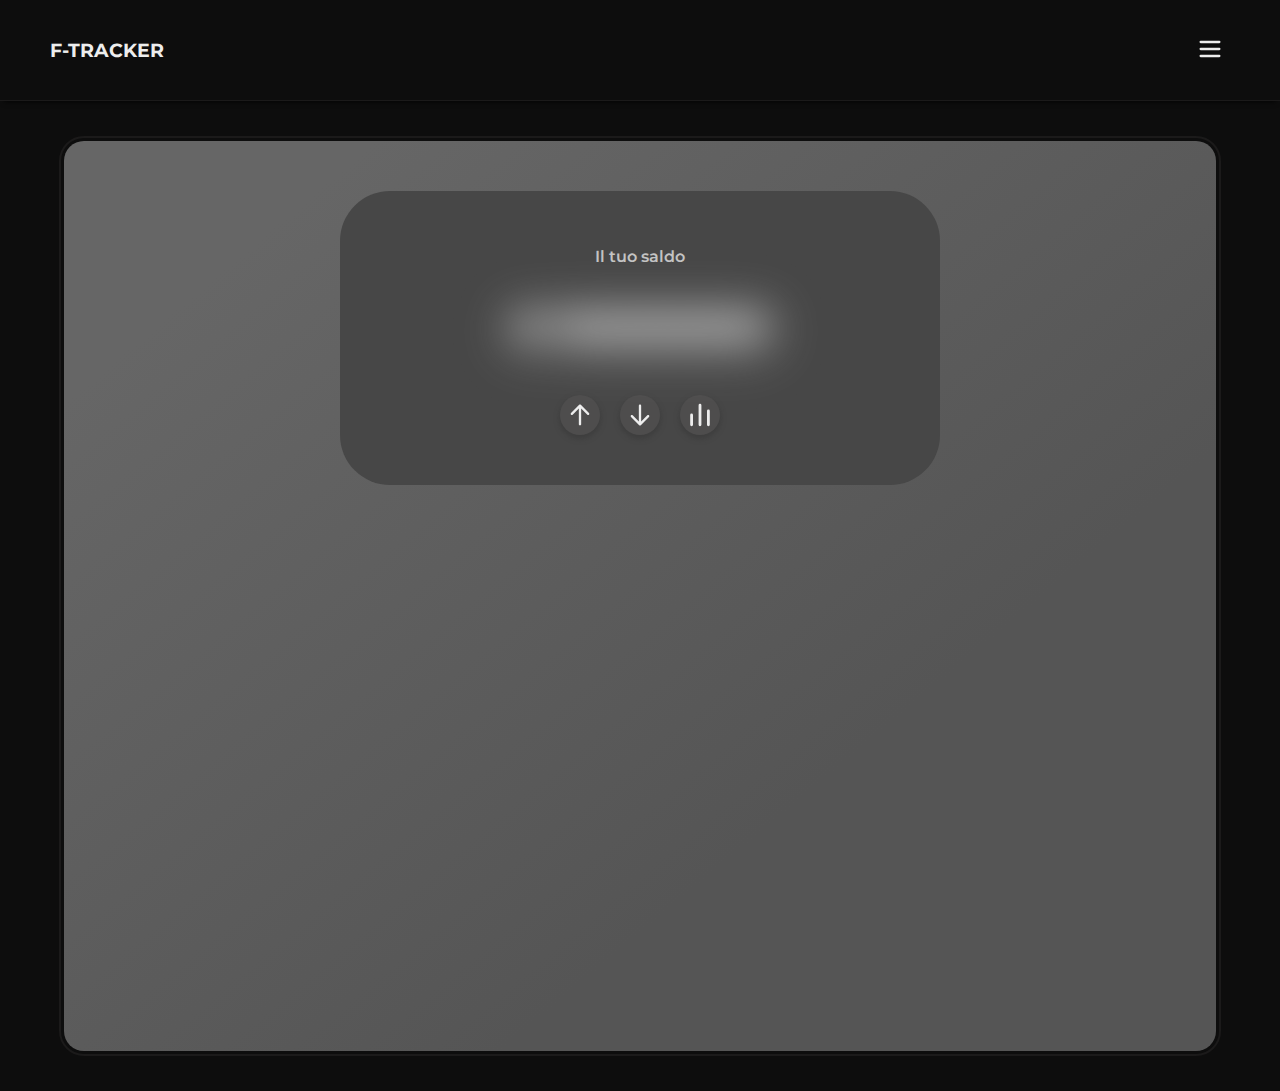
==== index.html @ b0af9356 "Update index.html" ====
<!DOCTYPE html>
<html>
  <head>
    <meta charset="UTF-8" />
    <meta name="viewport" content="width=device-width, initial-scale=1">
    <link rel="stylesheet" type="text/css" href="style.css" />
    <link rel="preconnect" href="https://fonts.googleapis.com" />
    <link rel="preconnect" href="https://fonts.gstatic.com" crossorigin />
    <link
      href="https://fonts.googleapis.com/css2?family=Montserrat:ital,wght@0,100..900;1,100..900&display=swap"
      rel="stylesheet"
    />
    <title>Finance Tracker</title>
  </head>
  <body>
    <div id="display">
      <header class="navbar">
        <div class="navbar-left">
          <a href="index.html"><h3>F-TRACKER</h3></a>
        </div>
        <div class="navbar-right">
          <button onclick="menuInteraction()" id="menu-button">
            <svg
              viewBox="0 0 24 24"
              fill="none"
              xmlns="http://www.w3.org/2000/svg"
            >
              <g id="SVGRepo_bgCarrier" stroke-width="0"></g>
              <g
                id="SVGRepo_tracerCarrier"
                stroke-linecap="round"
                stroke-linejoin="round"
              ></g>
              <g id="SVGRepo_iconCarrier">
                <path
                  d="M4 6H20M4 12H20M4 18H20"
                  stroke="#ededed"
                  stroke-width="2"
                  stroke-linecap="round"
                  stroke-linejoin="round"
                ></path>
              </g>
            </svg>
          </button>
        </div>
      </header>
      <div class="container">
        <div class="home">
          <div class="background">
            <div class="balance-bar">
              <p>Il tuo saldo</p>
              <p id="balance-num">&#8364; 100000000</p>
			  <div class="buttons">
              <div class="button-list">
                <button class="balance-button">
				<svg viewBox="0 0 24 24" fill="none" xmlns="http://www.w3.org/2000/svg"><g id="SVGRepo_bgCarrier" stroke-width="0"></g><g id="SVGRepo_tracerCarrier" stroke-linecap="round" stroke-linejoin="round"></g><g id="SVGRepo_iconCarrier"> <path fill-rule="evenodd" clip-rule="evenodd" d="M12 3C12.2652 3 12.5196 3.10536 12.7071 3.29289L19.7071 10.2929C20.0976 10.6834 20.0976 11.3166 19.7071 11.7071C19.3166 12.0976 18.6834 12.0976 18.2929 11.7071L13 6.41421V20C13 20.5523 12.5523 21 12 21C11.4477 21 11 20.5523 11 20V6.41421L5.70711 11.7071C5.31658 12.0976 4.68342 12.0976 4.29289 11.7071C3.90237 11.3166 3.90237 10.6834 4.29289 10.2929L11.2929 3.29289C11.4804 3.10536 11.7348 3 12 3Z" fill="#ededed"></path> </g></svg></button>
			  </div>
              <div class="button-list">
                <button class="balance-button"><svg viewBox="0 0 24 24" fill="none" xmlns="http://www.w3.org/2000/svg"><g id="SVGRepo_bgCarrier" stroke-width="0"></g><g id="SVGRepo_tracerCarrier" stroke-linecap="round" stroke-linejoin="round"></g><g id="SVGRepo_iconCarrier"> <path fill-rule="evenodd" clip-rule="evenodd" d="M12 3C12.5523 3 13 3.44772 13 4V17.5858L18.2929 12.2929C18.6834 11.9024 19.3166 11.9024 19.7071 12.2929C20.0976 12.6834 20.0976 13.3166 19.7071 13.7071L12.7071 20.7071C12.3166 21.0976 11.6834 21.0976 11.2929 20.7071L4.29289 13.7071C3.90237 13.3166 3.90237 12.6834 4.29289 12.2929C4.68342 11.9024 5.31658 11.9024 5.70711 12.2929L11 17.5858V4C11 3.44772 11.4477 3 12 3Z" fill="#ededed"></path> </g></svg></button>
              </div>
              <div class="button-list">
                <button class="balance-button"><svg viewBox="0 0 20 20" xmlns="http://www.w3.org/2000/svg" fill="none"><g id="SVGRepo_bgCarrier" stroke-width="0"></g><g id="SVGRepo_tracerCarrier" stroke-linecap="round" stroke-linejoin="round"></g><g id="SVGRepo_iconCarrier"> <path fill="#ededed" d="M9 17a1 1 0 102 0H9zm2-14a1 1 0 10-2 0h2zM3 17a1 1 0 102 0H3zm2-7a1 1 0 00-2 0h2zm10 7a1 1 0 102 0h-2zm2-10a1 1 0 10-2 0h2zm-6 10V3H9v14h2zm-6 0v-7H3v7h2zm12 0V7h-2v10h2z"></path> </g></svg></button>
              </div>
            </div>
            </div>
          </div>
        </div>
      </div>
    </div>
    <div id="menu">
      <button onclick="menuInteraction()" id="remove-menu">
        <svg
          fill="#ededed"
          viewBox="0 0 32 32"
          version="1.1"
          xmlns="http://www.w3.org/2000/svg"
          stroke="#ededed"
        >
          <g id="SVGRepo_bgCarrier" stroke-width="0"></g>
          <g
            id="SVGRepo_tracerCarrier"
            stroke-linecap="round"
            stroke-linejoin="round"
          ></g>
          <g id="SVGRepo_iconCarrier">
            <title>cancel2</title>
            <path
              d="M19.587 16.001l6.096 6.096c0.396 0.396 0.396 1.039 0 1.435l-2.151 2.151c-0.396 0.396-1.038 0.396-1.435 0l-6.097-6.096-6.097 6.096c-0.396 0.396-1.038 0.396-1.434 0l-2.152-2.151c-0.396-0.396-0.396-1.038 0-1.435l6.097-6.096-6.097-6.097c-0.396-0.396-0.396-1.039 0-1.435l2.153-2.151c0.396-0.396 1.038-0.396 1.434 0l6.096 6.097 6.097-6.097c0.396-0.396 1.038-0.396 1.435 0l2.151 2.152c0.396 0.396 0.396 1.038 0 1.435l-6.096 6.096z"
            ></path>
          </g>
        </svg>
      </button>
      <menu class="menu-bar">
        <li><a href="">Page</a></li>
        <li><a href="">Page</a></li>
        <li><a href="">Page</a></li>
        <li><a href="">Page</a></li>
        <li><a href="">Page</a></li>
      </menu>
    </div>
    <script src="script.js"></script>
  </body>
</html>
---- style.css ----
:root {
  --background-color: #0d0d0d;
  --text-color: #ededed;
  --darker-text-color: #c3c3c3;
  --margin-top: 100px;
}

* {
  color: var(--text-color);
}

body {
  margin: 0px;
  font-family: "Montserrat", sans-serif;
  background-color: var(--background-color);
}

a {
  text-decoration: none;
}

#display {
  transition: filter 0.25s linear;
}

.blur {
  filter: blur(20px);
}

.remove {
  pointer-events: none;
  filter: opacity(0);
  right: 0px;
}

.onscreen {
  pointer-events: all;
  right: 50px;
}

.unusable {
  pointer-events: none;
}

button {
  width: 40px;
  background-color: transparent;
  border: none;
  cursor: pointer;
  transition: filter 0.25s linear;
}

#menu {
  position: fixed;
  text-align: right;
  top: 30px;
  transition: right 0.25s ease, filter 0.25s ease;
}

.menu-bar {
  list-style: none;
  padding: 20px;
}

.menu-bar li {
  font-size: 30px;
  padding: 10px;
  font-weight: 600;
  color: var(--darker-text-color);
  transition: padding-right 0.25s ease, color 0.25s ease;
}

.menu-bar li a {
  color: var(--darker-text-color);
  transition: color 0.25s ease;
}

.menu-bar li a:hover {
  color: var(--text-color);
}

.menu-bar li:hover {
  padding-right: 20px;
}

.navbar {
  height: var(--margin-top);
  width: 100%;
  display: flex;
  align-items: center;
  justify-content: space-between;
  position: relative;
  border-bottom: 1px solid #1b1a1a;
  box-shadow: 0px 5px 5px -4px rgba(0, 0, 0, 0.75);
}

.navbar-right,
.navbar-left {
  padding: 30px;
}

.navbar-left {
  padding-left: 50px;
}

.navbar-right {
  padding-right: 50px;
}

.container {
  margin-top: 15px;
  margin-bottom: 15px;
  display: flex;
  align-items: center;
  justify-content: center;
}

.home {
  width: 90%;
  min-height: 100vh;
  margin: 20px;
  padding: 3px;
  border-radius: 25px;
  border: #1b1a1a solid 2px;
}

.background {
  width: 100%;
  height: 100vh;
  border-radius: 20px;
  background: rgb(102, 102, 102);
  background: linear-gradient(
    140deg,
    rgba(102, 102, 102, 1) 14%,
    rgba(85, 85, 85, 1) 68%
  );
  text-align: center;
  padding-top: 10px;
}

.balance-bar {
  padding: 50px;
  padding-top: 40px;
  padding-bottom: 40px;
  background-color: #474747;
  border-radius: 50px;
  margin: 50px auto;
  margin-top: 40px;
  max-width: 500px;
}

.balance-bar p {
  font-size: 1em;
  font-weight: 600;
  color: var(--darker-text-color);
}

.balance-bar #balance-num {
  font-size: 2.3em;
  font-weight: 700;
  color: var(--text-color);
  transition: filter 0.25s ease;
  cursor: pointer;
  text-shadow: 0px 5px 40px var(--text-color);
  -webkit-user-select: none;
  -ms-user-select: none;
  user-select: none;
}

.buttons {
  display: flex;
  justify-content: center;
}

.balance-button {
  width: 40px;
  height: 40px;
  background-color: #4e4d4d;
  border-radius: 30px;
  margin: 10px;
  font-weight: 800;
  font-size: 18px;
  font-family: "Montserrat", sans-serif;
  -webkit-box-shadow: 0px 3px 5px 1px #3e3e3e;
  box-shadow: 0px 3px 5px 1px #3e3e3e;
  transition: box-shadow 0.25s ease;
  display: flex;
  justify-content: center;
  align-items: center;
}

.balance-button:hover {
  box-shadow: 0px 5px 5px 1px #3e3e3e;
}
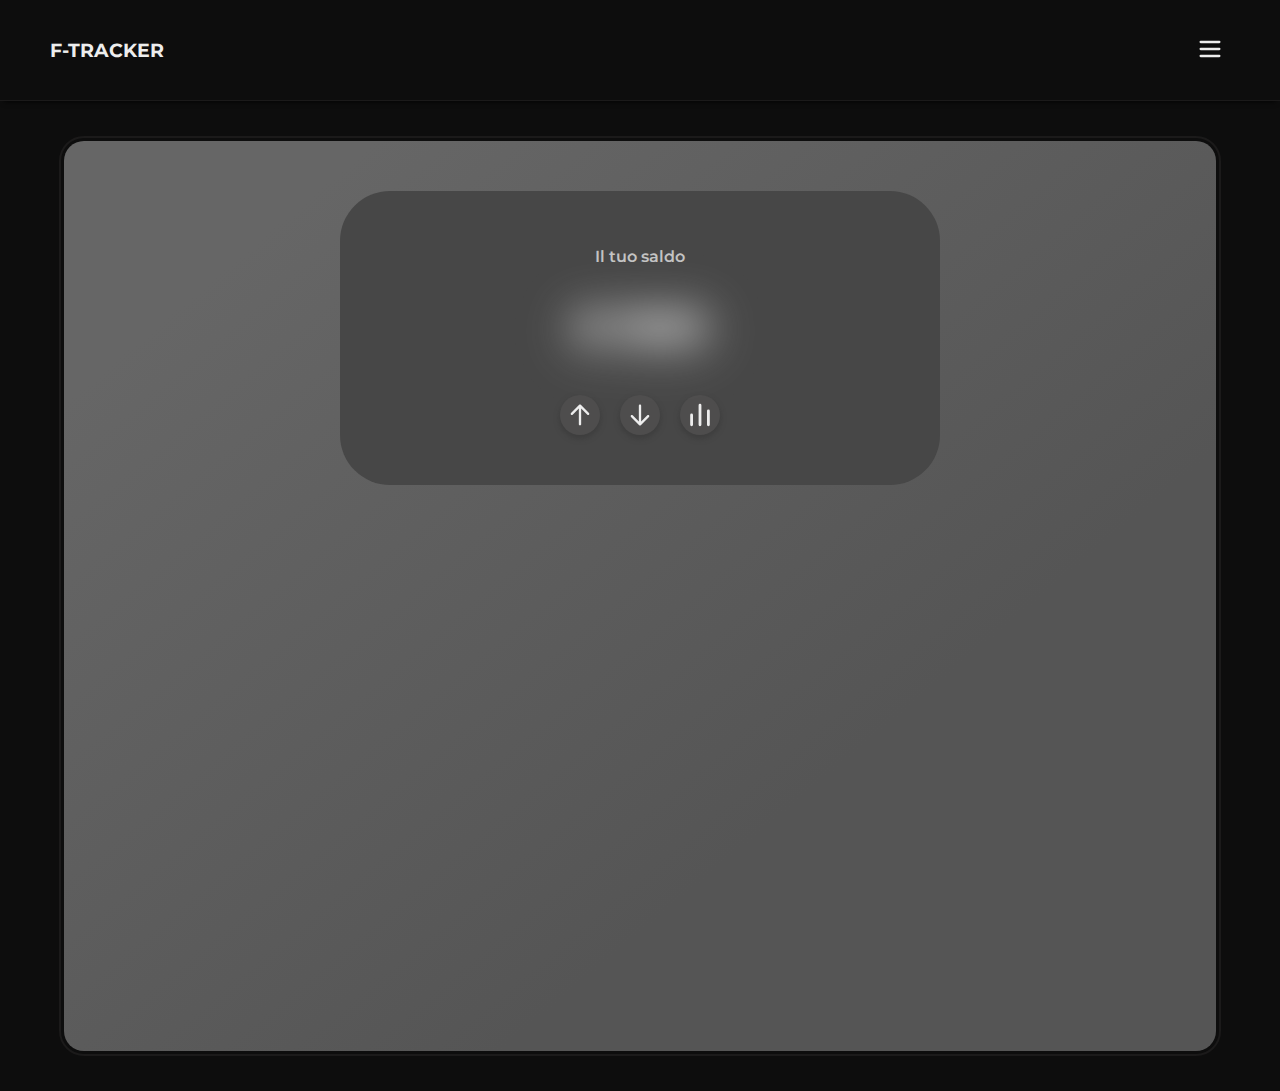
==== commit dc672824: "Update index.html" ====
--- a/index.html
+++ b/index.html
@@ -2,7 +2,7 @@
 <html>
   <head>
     <meta charset="UTF-8" />
-    <meta name="viewport" content="width=device-width, initial-scale=1">
+	<meta name="viewport" content="width=device-width, initial-scale=1">
     <link rel="stylesheet" type="text/css" href="style.css" />
     <link rel="preconnect" href="https://fonts.googleapis.com" />
     <link rel="preconnect" href="https://fonts.gstatic.com" crossorigin />
@@ -49,7 +49,7 @@
           <div class="background">
             <div class="balance-bar">
               <p>Il tuo saldo</p>
-              <p id="balance-num">&#8364; 100000000</p>
+              <p id="balance-num">&#8364; 1000</p>
 			  <div class="buttons">
               <div class="button-list">
                 <button class="balance-button">
@@ -91,11 +91,10 @@
         </svg>
       </button>
       <menu class="menu-bar">
-        <li><a href="">Page</a></li>
-        <li><a href="">Page</a></li>
-        <li><a href="">Page</a></li>
-        <li><a href="">Page</a></li>
-        <li><a href="">Page</a></li>
+        <li><a href="index.html">Home</a></li>
+        <li><a href="">Options</a></li>
+        <li><a href="">Account</a></li>
+        <li><a href="">Log-out</a></li>
       </menu>
     </div>
     <script src="script.js"></script>
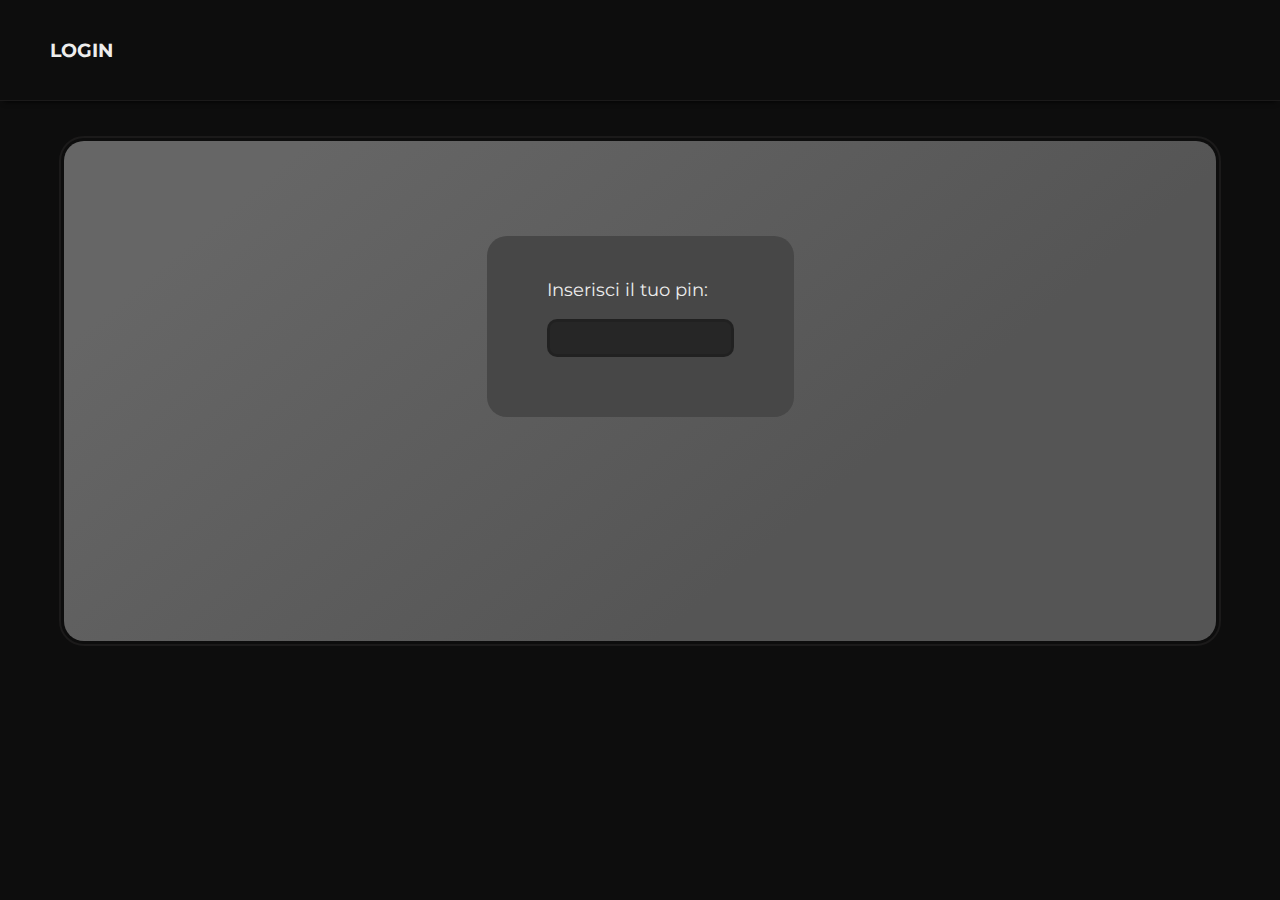
==== commit ddcfca78: "Add files via upload" ====
--- a/index.html
+++ b/index.html
@@ -2,101 +2,58 @@
 <html>
   <head>
     <meta charset="UTF-8" />
-	<meta name="viewport" content="width=device-width, initial-scale=1">
-    <link rel="stylesheet" type="text/css" href="style.css" />
+    <meta name="viewport" content="width=device-width, initial-scale=1.0" />
+    <link rel="stylesheet" href="style.css" />
     <link rel="preconnect" href="https://fonts.googleapis.com" />
     <link rel="preconnect" href="https://fonts.gstatic.com" crossorigin />
     <link
       href="https://fonts.googleapis.com/css2?family=Montserrat:ital,wght@0,100..900;1,100..900&display=swap"
       rel="stylesheet"
     />
-    <title>Finance Tracker</title>
+    <title>Login</title>
+    <style>
+      .background {
+        display: flex;
+        align-items: center;
+        justify-content: center;
+      }
+      .login {
+        margin-bottom: 100px;
+        padding: 60px;
+        padding-top: 25px;
+        border-radius: 20px;
+        background-color: #474747;
+      }
+      .login p {
+        font-size: large;
+      }
+      .login input {
+        border-radius: 10px;
+        height: 30px;
+        border: solid rgba(0, 0, 0, 0.125);
+        background-color: rgba(0, 0, 0, 0.459);
+      }
+    </style>
   </head>
   <body>
     <div id="display">
       <header class="navbar">
         <div class="navbar-left">
-          <a href="index.html"><h3>F-TRACKER</h3></a>
+          <a href="index.html"><h3>LOGIN</h3></a>
         </div>
-        <div class="navbar-right">
-          <button onclick="menuInteraction()" id="menu-button">
-            <svg
-              viewBox="0 0 24 24"
-              fill="none"
-              xmlns="http://www.w3.org/2000/svg"
-            >
-              <g id="SVGRepo_bgCarrier" stroke-width="0"></g>
-              <g
-                id="SVGRepo_tracerCarrier"
-                stroke-linecap="round"
-                stroke-linejoin="round"
-              ></g>
-              <g id="SVGRepo_iconCarrier">
-                <path
-                  d="M4 6H20M4 12H20M4 18H20"
-                  stroke="#ededed"
-                  stroke-width="2"
-                  stroke-linecap="round"
-                  stroke-linejoin="round"
-                ></path>
-              </g>
-            </svg>
-          </button>
-        </div>
+        <div class="navbar-right"></div>
       </header>
       <div class="container">
         <div class="home">
           <div class="background">
-            <div class="balance-bar">
-              <p>Il tuo saldo</p>
-              <p id="balance-num">&#8364; 1000</p>
-			  <div class="buttons">
-              <div class="button-list">
-                <button class="balance-button">
-				<svg viewBox="0 0 24 24" fill="none" xmlns="http://www.w3.org/2000/svg"><g id="SVGRepo_bgCarrier" stroke-width="0"></g><g id="SVGRepo_tracerCarrier" stroke-linecap="round" stroke-linejoin="round"></g><g id="SVGRepo_iconCarrier"> <path fill-rule="evenodd" clip-rule="evenodd" d="M12 3C12.2652 3 12.5196 3.10536 12.7071 3.29289L19.7071 10.2929C20.0976 10.6834 20.0976 11.3166 19.7071 11.7071C19.3166 12.0976 18.6834 12.0976 18.2929 11.7071L13 6.41421V20C13 20.5523 12.5523 21 12 21C11.4477 21 11 20.5523 11 20V6.41421L5.70711 11.7071C5.31658 12.0976 4.68342 12.0976 4.29289 11.7071C3.90237 11.3166 3.90237 10.6834 4.29289 10.2929L11.2929 3.29289C11.4804 3.10536 11.7348 3 12 3Z" fill="#ededed"></path> </g></svg></button>
-			  </div>
-              <div class="button-list">
-                <button class="balance-button"><svg viewBox="0 0 24 24" fill="none" xmlns="http://www.w3.org/2000/svg"><g id="SVGRepo_bgCarrier" stroke-width="0"></g><g id="SVGRepo_tracerCarrier" stroke-linecap="round" stroke-linejoin="round"></g><g id="SVGRepo_iconCarrier"> <path fill-rule="evenodd" clip-rule="evenodd" d="M12 3C12.5523 3 13 3.44772 13 4V17.5858L18.2929 12.2929C18.6834 11.9024 19.3166 11.9024 19.7071 12.2929C20.0976 12.6834 20.0976 13.3166 19.7071 13.7071L12.7071 20.7071C12.3166 21.0976 11.6834 21.0976 11.2929 20.7071L4.29289 13.7071C3.90237 13.3166 3.90237 12.6834 4.29289 12.2929C4.68342 11.9024 5.31658 11.9024 5.70711 12.2929L11 17.5858V4C11 3.44772 11.4477 3 12 3Z" fill="#ededed"></path> </g></svg></button>
-              </div>
-              <div class="button-list">
-                <button class="balance-button"><svg viewBox="0 0 20 20" xmlns="http://www.w3.org/2000/svg" fill="none"><g id="SVGRepo_bgCarrier" stroke-width="0"></g><g id="SVGRepo_tracerCarrier" stroke-linecap="round" stroke-linejoin="round"></g><g id="SVGRepo_iconCarrier"> <path fill="#ededed" d="M9 17a1 1 0 102 0H9zm2-14a1 1 0 10-2 0h2zM3 17a1 1 0 102 0H3zm2-7a1 1 0 00-2 0h2zm10 7a1 1 0 102 0h-2zm2-10a1 1 0 10-2 0h2zm-6 10V3H9v14h2zm-6 0v-7H3v7h2zm12 0V7h-2v10h2z"></path> </g></svg></button>
-              </div>
-            </div>
+            <div class="login">
+              <p>Inserisci il tuo pin:</p>
+              <input type="password" name="pin" id="pin" />
             </div>
           </div>
         </div>
       </div>
     </div>
-    <div id="menu">
-      <button onclick="menuInteraction()" id="remove-menu">
-        <svg
-          fill="#ededed"
-          viewBox="0 0 32 32"
-          version="1.1"
-          xmlns="http://www.w3.org/2000/svg"
-          stroke="#ededed"
-        >
-          <g id="SVGRepo_bgCarrier" stroke-width="0"></g>
-          <g
-            id="SVGRepo_tracerCarrier"
-            stroke-linecap="round"
-            stroke-linejoin="round"
-          ></g>
-          <g id="SVGRepo_iconCarrier">
-            <title>cancel2</title>
-            <path
-              d="M19.587 16.001l6.096 6.096c0.396 0.396 0.396 1.039 0 1.435l-2.151 2.151c-0.396 0.396-1.038 0.396-1.435 0l-6.097-6.096-6.097 6.096c-0.396 0.396-1.038 0.396-1.434 0l-2.152-2.151c-0.396-0.396-0.396-1.038 0-1.435l6.097-6.096-6.097-6.097c-0.396-0.396-0.396-1.039 0-1.435l2.153-2.151c0.396-0.396 1.038-0.396 1.434 0l6.096 6.097 6.097-6.097c0.396-0.396 1.038-0.396 1.435 0l2.151 2.152c0.396 0.396 0.396 1.038 0 1.435l-6.096 6.096z"
-            ></path>
-          </g>
-        </svg>
-      </button>
-      <menu class="menu-bar">
-        <li><a href="index.html">Home</a></li>
-        <li><a href="">Options</a></li>
-        <li><a href="">Account</a></li>
-        <li><a href="">Log-out</a></li>
-      </menu>
-    </div>
     <script src="script.js"></script>
   </body>
 </html>
--- a/style.css
+++ b/style.css
@@ -117,7 +117,6 @@
 
 .home {
   width: 90%;
-  min-height: 100vh;
   margin: 20px;
   padding: 3px;
   border-radius: 25px;
@@ -126,7 +125,7 @@
 
 .background {
   width: 100%;
-  height: 100vh;
+  padding-bottom: 40px;
   border-radius: 20px;
   background: rgb(102, 102, 102);
   background: linear-gradient(
@@ -134,8 +133,8 @@
     rgba(102, 102, 102, 1) 14%,
     rgba(85, 85, 85, 1) 68%
   );
-  text-align: center;
   padding-top: 10px;
+  min-height: 50vh;
 }
 
 .balance-bar {
@@ -147,6 +146,7 @@
   margin: 50px auto;
   margin-top: 40px;
   max-width: 500px;
+  text-align: center;
 }
 
 .balance-bar p {
@@ -192,3 +192,113 @@
 .balance-button:hover {
   box-shadow: 0px 5px 5px 1px #3e3e3e;
 }
+
+.recent-expenses {
+  background-color: #474747;
+  display: block;
+  padding: 40px;
+  margin: 30px;
+  border-radius: 15px;
+  width: 100%;
+}
+
+.exp {
+  background-color: #3e3e3e;
+  padding: 10px;
+  padding-top: 5px;
+  padding-bottom: 5px;
+  margin: 10px;
+  border-radius: 15px;
+  display: flex;
+  justify-content: space-between;
+}
+
+.higher {
+  background-color: rgb(40, 140, 40);
+  padding: 3px;
+  border-radius: 8px;
+  border: solid rgb(73, 178, 55) 2px;
+  color: rgb(215, 255, 208);
+}
+
+.lower {
+  background-color: rgb(195, 57, 57);
+  padding: 3px;
+  border-radius: 8px;
+  border: solid rgb(242, 95, 95) 2px;
+  color: rgb(255, 212, 212);
+}
+
+.savings {
+  background-color: #474747;
+  width: 100%;
+  display: block;
+  padding: 40px;
+  margin: 30px;
+  border-radius: 15px;
+}
+
+.bottom {
+  display: flex;
+}
+
+.outer {
+  width: 200px;
+  height: 200px;
+
+  border-radius: 50%;
+  position: absolute;
+  box-shadow: 6px 6px 10px -1px rgba(0, 0, 0, 0.15),
+    -6px -6px 10px -1px rgba(0, 0, 0, 0.3);
+}
+
+.inner {
+  width: 150px;
+  height: 150px;
+  position: absolute;
+  box-shadow: inset 4px 4px 6px -1px rgba(0, 0, 0, 0.2),
+    inset -4px -4px 6px -1px rgba(0, 0, 0, 0.3);
+  border-radius: 50%;
+  margin: 25px;
+  display: flex;
+  align-items: center;
+  justify-content: center;
+}
+
+#saved {
+  font-size: 30px;
+  font-weight: 500;
+}
+
+.stat {
+  margin-left: 20px;
+  display: flex;
+}
+
+.stats {
+  padding-left: 15px;
+}
+
+.pre-num {
+  padding-right: 5px;
+  color: var(--darker-text-color);
+}
+
+.contents {
+  display: flex;
+}
+
+circle {
+  fill: none;
+  stroke: url(#GradientColor);
+  stroke-width: 25px;
+  stroke-dasharray: 550;
+  stroke-dashoffset: 100;
+  animation: anim 2s ease-out forwards;
+}
+
+@keyframes anim {
+  100% {
+    stroke-dashoffset: 110;
+  }
+}
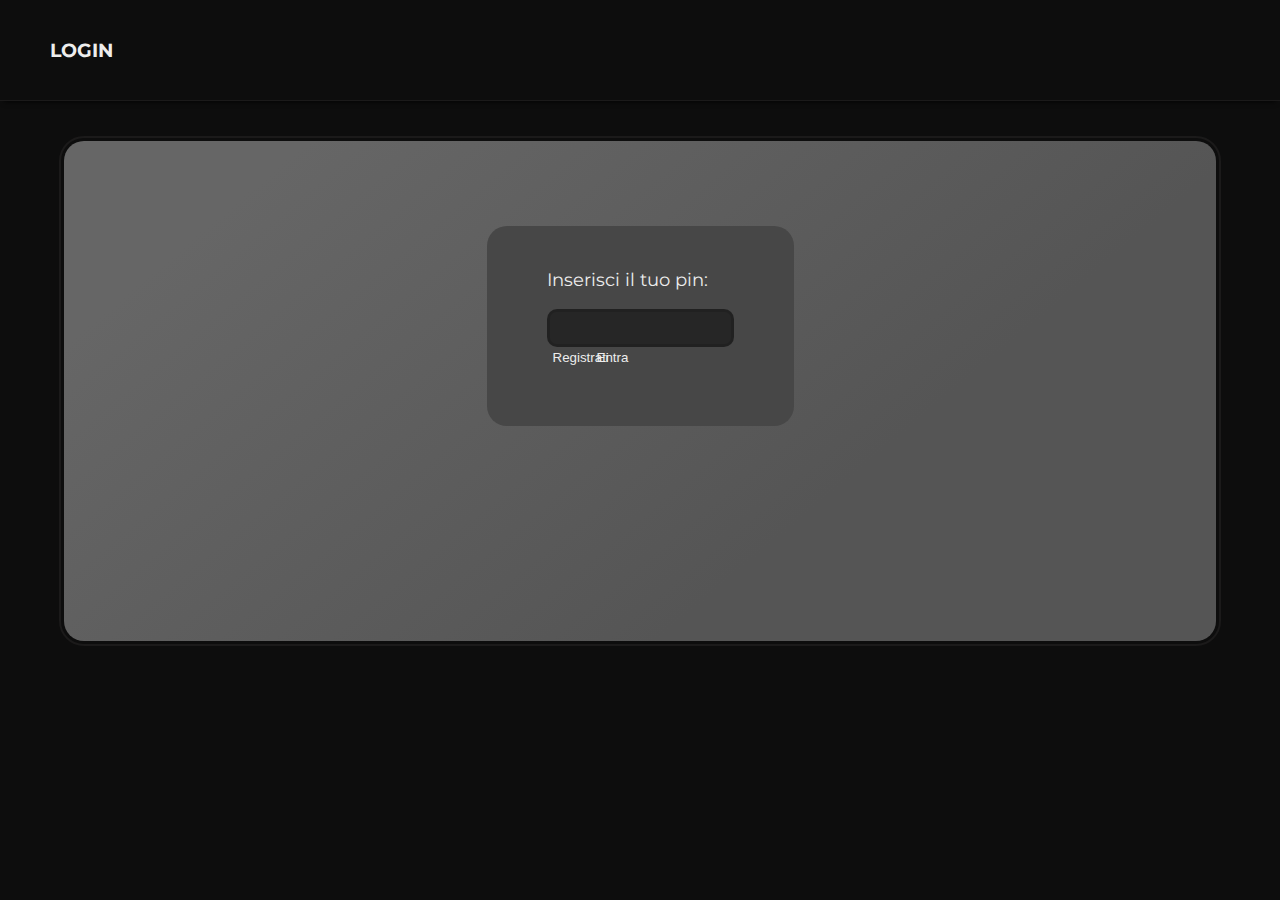
==== commit 4826423c: "Update index.html" ====
--- a/index.html
+++ b/index.html
@@ -48,7 +48,11 @@
           <div class="background">
             <div class="login">
               <p>Inserisci il tuo pin:</p>
-              <input type="password" name="pin" id="pin" />
+              <input type="password" name="pin" id="pin" maxlength="4"/> <br/>
+			  <div id="pin-buttons">
+				<button class="pin-button" id="register">Registrati</button>
+				<button class="pin-button" id="enter" onclick="Enter()">Entra</button>
+			  </div>
             </div>
           </div>
         </div>
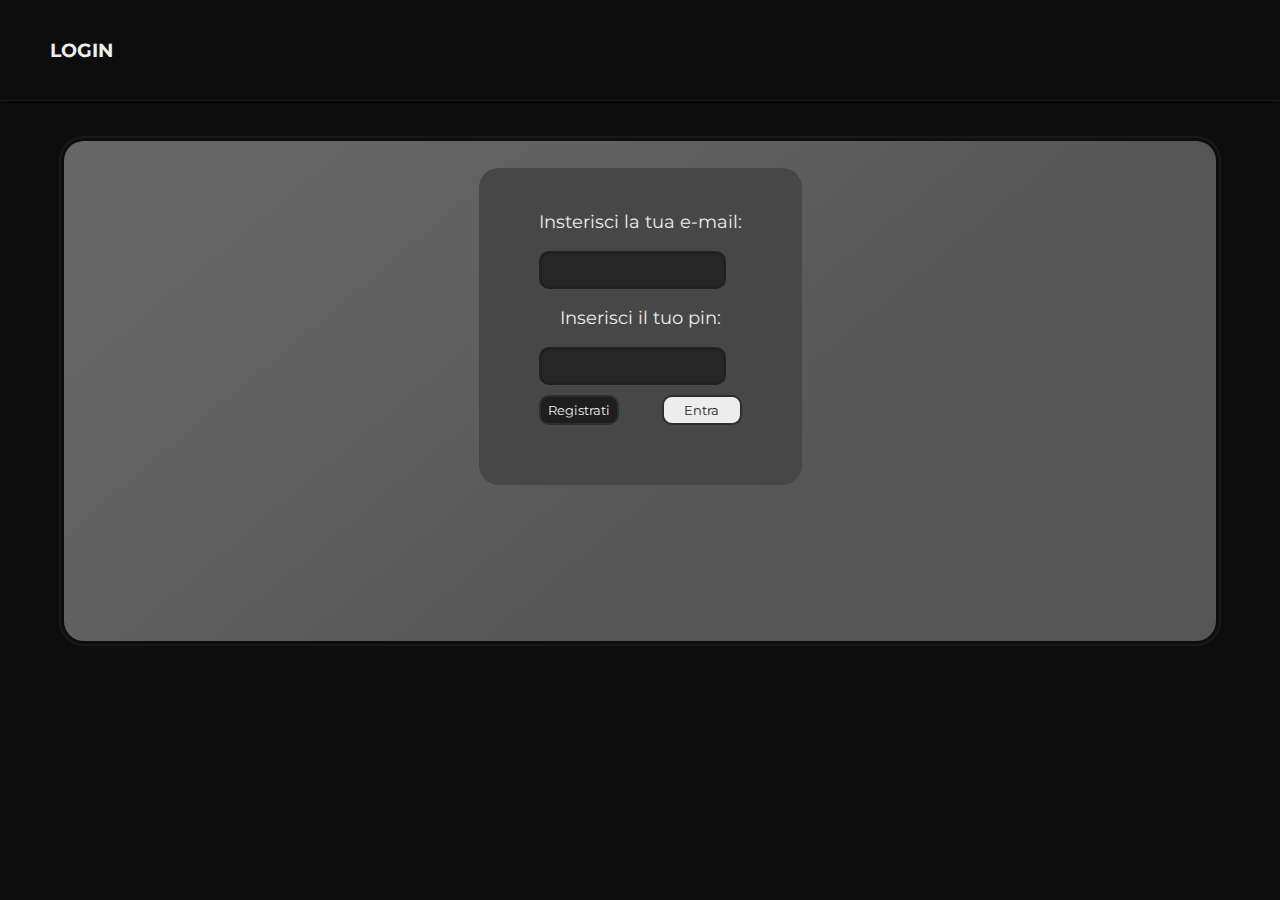
==== commit c46786ba: "Update index.html" ====
--- a/index.html
+++ b/index.html
@@ -26,6 +26,7 @@
       }
       .login p {
         font-size: large;
+        text-align: center;
       }
       .login input {
         border-radius: 10px;
@@ -47,17 +48,29 @@
         <div class="home">
           <div class="background">
             <div class="login">
-              <p>Inserisci il tuo pin:</p>
-              <input type="password" name="pin" id="pin" maxlength="4"/> <br/>
-			  <div id="pin-buttons">
-				<button class="pin-button" id="register">Registrati</button>
-				<button class="pin-button" id="enter" onclick="Enter()">Entra</button>
-			  </div>
+              <div class="input-field">
+                <p>Insterisci la tua e-mail:</p>
+                <input type="email" name="pin" id="pin" maxlength="320" />
+                <br />
+              </div>
+              <div class="input-field">
+                <p>Inserisci il tuo pin:</p>
+                <input type="password" name="pin" id="pin" maxlength="4" />
+                <br />
+              </div>
+              <div id="pin-buttons">
+                <button class="pin-button" id="register" onclick="">
+                  Registrati
+                </button>
+                <button class="pin-button" id="enter" onclick="Enter()">
+                  Entra
+                </button>
+              </div>
             </div>
           </div>
         </div>
       </div>
     </div>
-    <script src="script.js"></script>
+    <script src="script.js" type="module"></script>
   </body>
 </html>
--- a/style.css
+++ b/style.css
@@ -302,3 +302,62 @@
     stroke-dashoffset: 110;
   }
 }
+
+.pin-button {
+	font-family: "Montserrat", sans-serif;
+	border: solid 2px #2e2e2e;
+	width: 80px;
+	height: 30px;
+	margin-top: 10px;
+	border-radius: 10px;
+	transition: background-color 0.25s ease, color 0.25s ease;
+}
+
+#register {
+	background-color: #1e1e1e;
+	color: var(--text-color);
+}
+
+#register:hover {
+	background-color: #d4d4d4;
+	color: #1e1e1e;
+}
+
+#enter {
+	background-color: var(--text-color);
+	color: #1e1e1e;
+}
+
+#enter:hover {
+	background-color: #4e4e4e;
+	color: var(--text-color);
+}
+
+#pin-buttons {
+	display: flex;
+	justify-content: space-between;
+}
+
+.left {
+	padding: 20px;
+	padding-left: 40px;
+	max-width: 200px;
+}
+
+.left img {
+	padding-bottom: 15px;
+}
+
+.left #account-name {
+	padding-left: 15px;
+	font-size: 2em;
+	font-weight: 600;
+}
+
+.right {
+	width: 550px;
+	height: 400px;
+	background-color: #4e4e4e;
+	border-radius: 20px;
+	margin-right: 35px;
+}
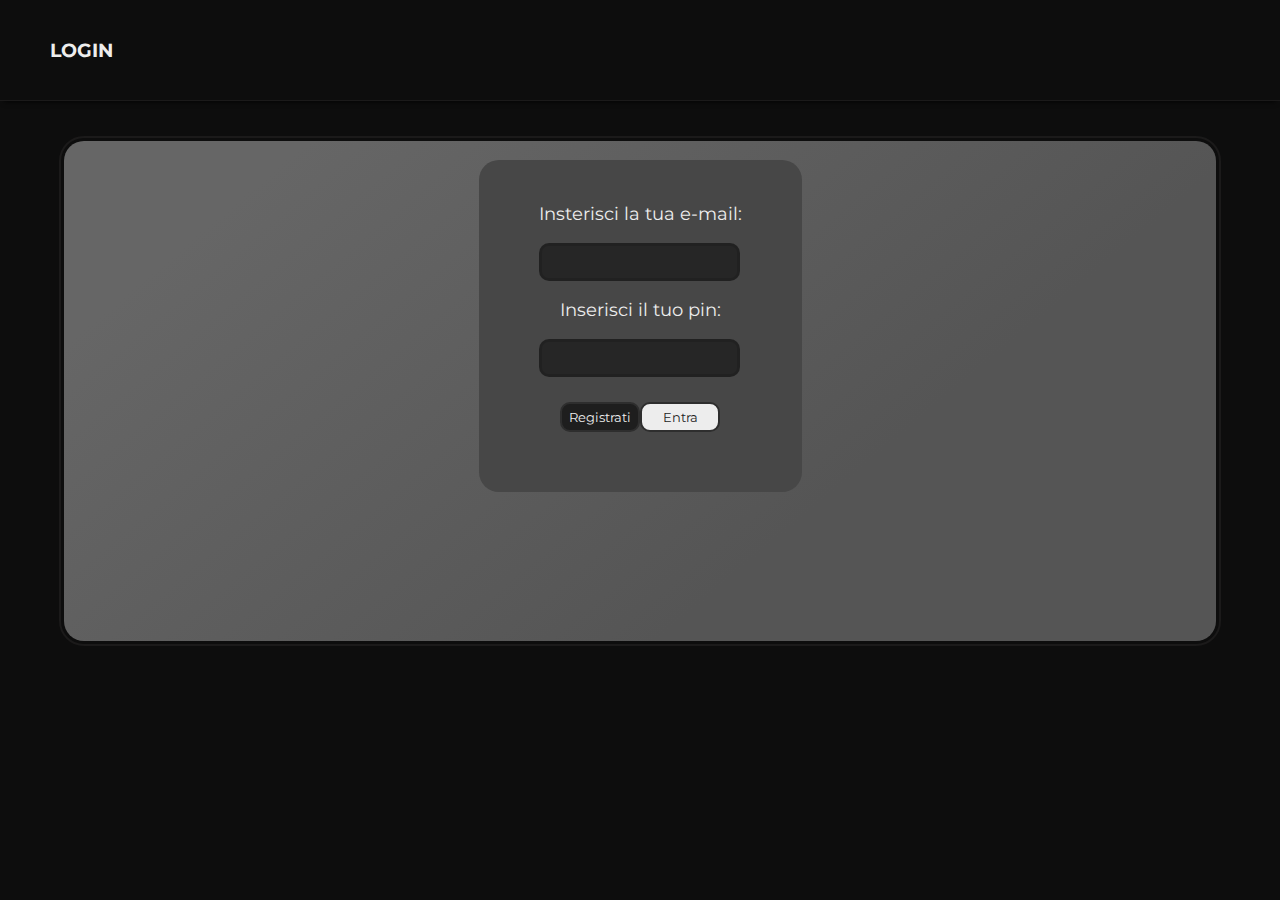
==== commit 5b34f893: "Add files via upload" ====
--- a/index.html
+++ b/index.html
@@ -10,6 +10,7 @@
       href="https://fonts.googleapis.com/css2?family=Montserrat:ital,wght@0,100..900;1,100..900&display=swap"
       rel="stylesheet"
     />
+    <link rel="icon" href="images/money.png" />
     <title>Login</title>
     <style>
       .background {
@@ -31,6 +32,7 @@
       .login input {
         border-radius: 10px;
         height: 30px;
+        width: 191px;
         border: solid rgba(0, 0, 0, 0.125);
         background-color: rgba(0, 0, 0, 0.459);
       }
@@ -50,7 +52,7 @@
             <div class="login">
               <div class="input-field">
                 <p>Insterisci la tua e-mail:</p>
-                <input type="email" name="pin" id="pin" maxlength="320" />
+                <input type="email" name="e-mail" id="e-mail" maxlength="320" />
                 <br />
               </div>
               <div class="input-field">
@@ -59,10 +61,8 @@
                 <br />
               </div>
               <div id="pin-buttons">
-                <button class="pin-button" id="register" onclick="">
-                  Registrati
-                </button>
-                <button class="pin-button" id="enter" onclick="Enter()">
+                <button class="pin-button" id="register">Registrati</button>
+                <button class="pin-button" id="enter" onclick="entra()">
                   Entra
                 </button>
               </div>
@@ -71,6 +71,6 @@
         </div>
       </div>
     </div>
-    <script src="script.js" type="module"></script>
+    <script src="script.js"></script>
   </body>
 </html>
--- a/style.css
+++ b/style.css
@@ -17,6 +17,10 @@
 
 a {
   text-decoration: none;
+}
+
+menu li {
+  list-style: none;
 }
 
 #display {
@@ -147,6 +151,16 @@
   margin-top: 40px;
   max-width: 500px;
   text-align: center;
+}
+
+@media only screen and (max-width: 690px) {
+  .balance-bar {
+    margin-left: 10px;
+    margin-right: 10px;
+  }
+  .bottom {
+    display: none;
+  }
 }
 
 .balance-bar p {
@@ -189,13 +203,16 @@
   align-items: center;
 }
 
+.bottom {
+  display: flex;
+}
+
 .balance-button:hover {
   box-shadow: 0px 5px 5px 1px #3e3e3e;
 }
 
 .recent-expenses {
   background-color: #474747;
-  display: block;
   padding: 40px;
   margin: 30px;
   border-radius: 15px;
@@ -213,7 +230,8 @@
   justify-content: space-between;
 }
 
-.higher {
+.higher,
+#add {
   background-color: rgb(40, 140, 40);
   padding: 3px;
   border-radius: 8px;
@@ -221,7 +239,8 @@
   color: rgb(215, 255, 208);
 }
 
-.lower {
+.lower,
+#remove {
   background-color: rgb(195, 57, 57);
   padding: 3px;
   border-radius: 8px;
@@ -231,15 +250,22 @@
 
 .savings {
   background-color: #474747;
-  width: 100%;
-  display: block;
   padding: 40px;
   margin: 30px;
   border-radius: 15px;
-}
-
-.bottom {
-  display: flex;
+  width: 100%;
+}
+
+@media screen and (max-width: 895px) {
+  .bottom {
+    display: block;
+  }
+  .recent-expenses {
+    width: auto;
+  }
+  .savings {
+    width: auto;
+  }
 }
 
 .outer {
@@ -288,76 +314,143 @@
   display: flex;
 }
 
+@media screen and (max-width: 600px) {
+  .contents {
+    display: block;
+  }
+}
+
 circle {
   fill: none;
   stroke: url(#GradientColor);
   stroke-width: 25px;
   stroke-dasharray: 550;
-  stroke-dashoffset: 100;
+  stroke-dashoffset: 550;
   animation: anim 2s ease-out forwards;
 }
 
-@keyframes anim {
-  100% {
-    stroke-dashoffset: 110;
-  }
-}
-
 .pin-button {
-	font-family: "Montserrat", sans-serif;
-	border: solid 2px #2e2e2e;
-	width: 80px;
-	height: 30px;
-	margin-top: 10px;
-	border-radius: 10px;
-	transition: background-color 0.25s ease, color 0.25s ease;
+  font-family: "Montserrat", sans-serif;
+  border: solid 2px #2e2e2e;
+  width: 80px;
+  height: 30px;
+  margin-top: 10px;
+  border-radius: 10px;
+  transition: background-color 0.25s ease, color 0.25s ease;
 }
 
 #register {
-	background-color: #1e1e1e;
-	color: var(--text-color);
+  background-color: #1e1e1e;
+  color: var(--text-color);
 }
 
 #register:hover {
-	background-color: #d4d4d4;
-	color: #1e1e1e;
+  background-color: #d4d4d4;
+  color: #1e1e1e;
 }
 
 #enter {
-	background-color: var(--text-color);
-	color: #1e1e1e;
+  background-color: var(--text-color);
+  color: #1e1e1e;
 }
 
 #enter:hover {
-	background-color: #4e4e4e;
-	color: var(--text-color);
+  background-color: #4e4e4e;
+  color: var(--text-color);
 }
 
 #pin-buttons {
-	display: flex;
-	justify-content: space-between;
+  display: flex;
+  align-items: center;
+  justify-content: center;
+  padding-top: 15px;
 }
 
 .left {
-	padding: 20px;
-	padding-left: 40px;
-	max-width: 200px;
+  padding: 20px;
+  padding-left: 40px;
+  max-width: 200px;
 }
 
 .left img {
-	padding-bottom: 15px;
+  padding-bottom: 15px;
 }
 
 .left #account-name {
-	padding-left: 15px;
-	font-size: 2em;
-	font-weight: 600;
+  padding-left: 15px;
+  font-size: 2em;
+  font-weight: 600;
 }
 
 .right {
-	width: 550px;
-	height: 400px;
-	background-color: #4e4e4e;
-	border-radius: 20px;
-	margin-right: 35px;
-}
+  width: 550px;
+  height: 400px;
+  background-color: #4e4e4e;
+  border-radius: 20px;
+  margin-right: 35px;
+}
+
+#add-rem,
+#objective,
+#modify {
+  position: absolute;
+  top: 30%;
+  width: 100%;
+  display: flex;
+  justify-content: center;
+}
+
+.add-rem-container,
+.objective-container {
+  width: 620px;
+  height: 275px;
+  border-radius: 15px;
+  background-color: #2e2e2e;
+}
+
+.objective-container {
+  height: 175px;
+}
+
+.add-rem-container input,
+.objective-container input,
+#aggiunta {
+  width: 90%;
+  margin: 30px;
+  height: 40px;
+  border-radius: 10px;
+  border: none;
+  background-color: #c3c3c3;
+  color: #1b1a1a;
+  font-size: large;
+}
+
+.add-rem-buttons {
+  width: 100%;
+  display: flex;
+  align-items: center;
+  justify-content: center;
+}
+.add-rem-buttons button {
+  margin: 10px;
+  width: 50px;
+}
+
+.lower-button {
+  width: 100%;
+  height: 50px;
+  display: flex;
+  align-items: center;
+  justify-content: center;
+}
+
+.lower-button button {
+  margin: 20px;
+  margin-top: 40px;
+  width: 100px;
+  height: 40px;
+  border-radius: 10px;
+  background-color: #3e3e3e;
+  border: 2px solid #4e4e4e;
+  font-family: "Montserrat", sans-serif;
+}
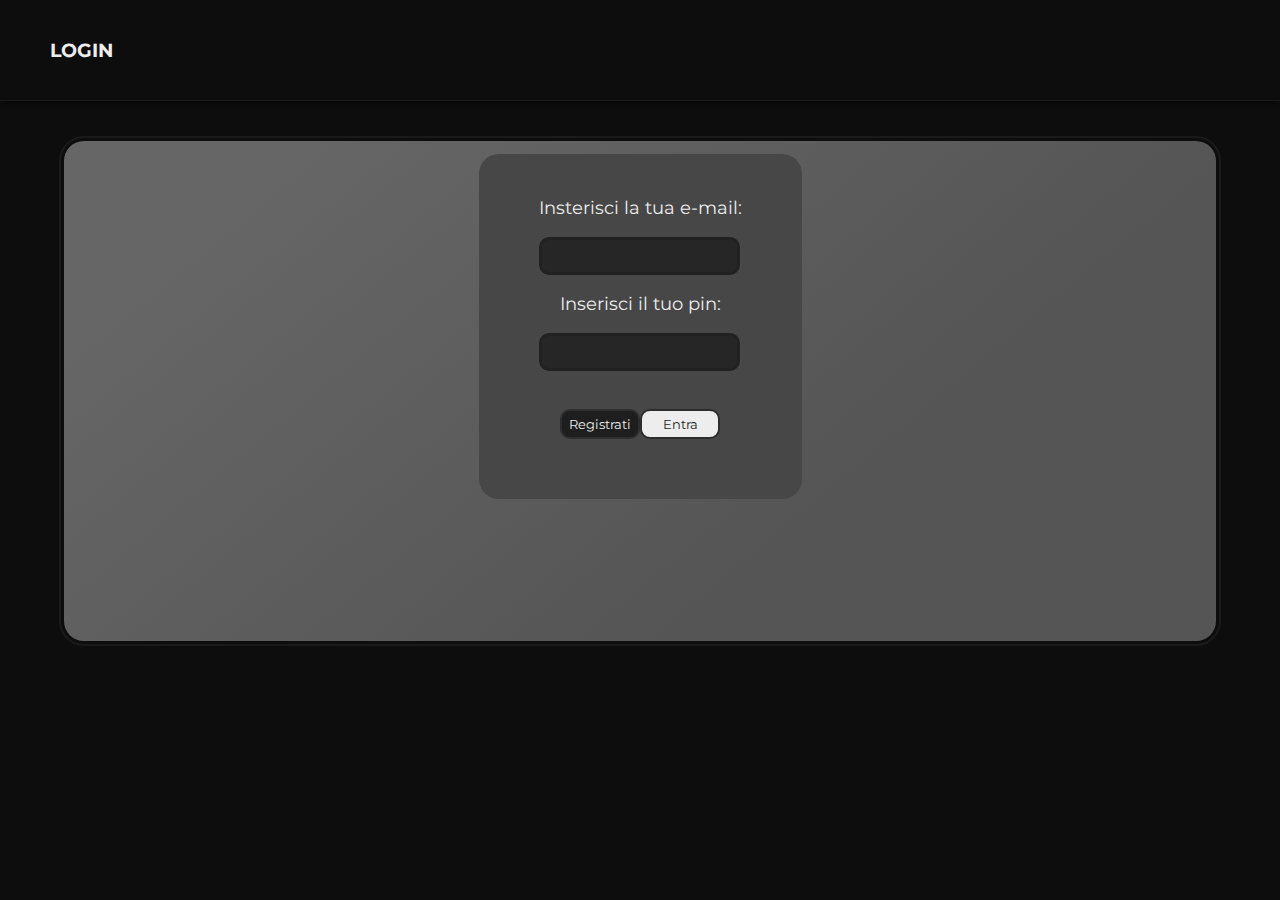
==== commit 56522748: "Add files via upload" ====
--- a/index.html
+++ b/index.html
@@ -58,10 +58,10 @@
               <div class="input-field">
                 <p>Inserisci il tuo pin:</p>
                 <input type="password" name="pin" id="pin" maxlength="4" />
-                <br />
               </div>
+			  <p id="error-message"></p>
               <div id="pin-buttons">
-                <button class="pin-button" id="register">Registrati</button>
+                <button class="pin-button" id="register" onclick="goToRegister()">Registrati</button>
                 <button class="pin-button" id="enter" onclick="entra()">
                   Entra
                 </button>
--- a/style.css
+++ b/style.css
@@ -454,3 +454,7 @@
   border: 2px solid #4e4e4e;
   font-family: "Montserrat", sans-serif;
 }
+
+#error-message {
+	font-size: 13px;
+}
